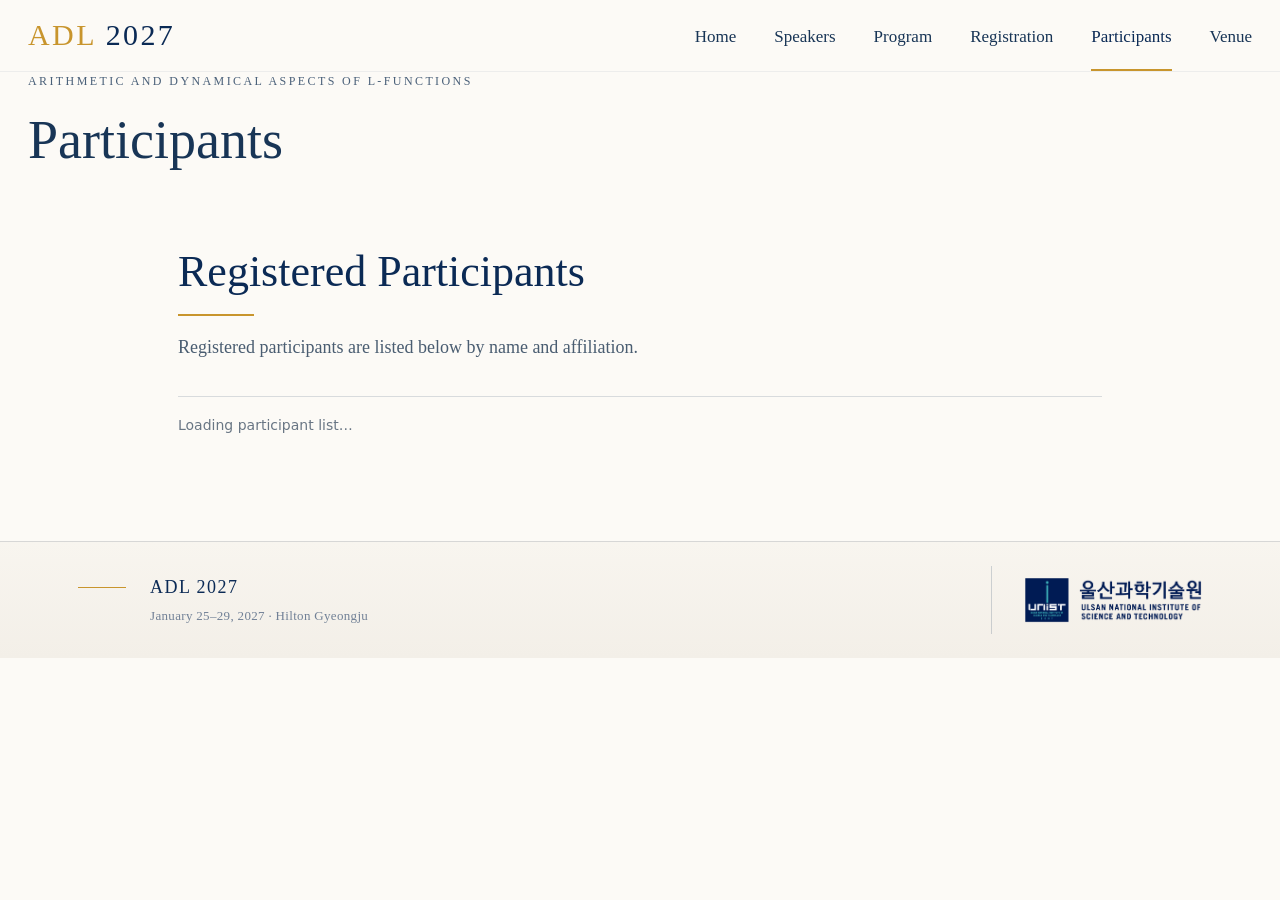
==== participants.html @ 9d9faf9e "Add Participants page" ====
<!doctype html><html lang="en" data-participants-api="https://adl2027-registration.vercel.app/api/participants"><head><meta charset="utf-8"><meta name="viewport" content="width=device-width,initial-scale=1"><title>Participants — ADL 2027</title><link rel="stylesheet" href="styles.css"></head><body>
<header class="site-header"><div class="nav-wrap"><a class="brand" href="index.html"><span class="gold">ADL</span> 2027</a><button class="menu-button" aria-label="Toggle menu">☰</button><nav class="nav"><a href="index.html">Home</a><a href="speakers.html">Speakers</a><a href="program.html">Program</a><a href="registration.html">Registration</a><a class="active" href="participants.html">Participants</a><a href="venue.html">Venue</a></nav></div></header>
<section class="page-hero"><div class="page-hero-inner"><div class="brand-line">Arithmetic and Dynamical Aspects of L-functions</div><h1>Participants</h1></div></section>
<main class="main participants-main">
  <div class="title-block">
    <h2>Registered Participants</h2>
    <div class="gold-rule"></div>
    <p class="intro">Registered participants are listed below by name and affiliation.</p>
  </div>
  <div id="participants-status" class="participants-status" role="status" aria-live="polite">Loading participant list…</div>
  <div id="participant-list" class="participant-list" hidden></div>
</main>
<footer class="simple-footer"><div class="simple-footer-inner"><div class="footer-copy"><span class="footer-title">ADL 2027</span><span class="footer-detail">January 25–29, 2027 · Hilton Gyeongju</span></div><div class="footer-logo-wrap"><img class="footer-unist-logo" src="assets/unist_log.png.png" alt="Ulsan National Institute of Science and Technology"></div></div></footer>
<script src="script.js"></script><script src="participants.js"></script></body></html>
---- styles.css ----
:root {
  --navy: #0b2a55;
  --navy-2: #163c68;
  --ink: #183556;
  --gold: #c8952d;
  --cream: #f8f5ef;
  --paper: #fcfaf6;
  --line: rgba(11,42,85,.15);
  --muted: #6e7682;
  --white: #ffffff;
  --shadow: 0 18px 48px rgba(12,30,50,.12);
}
*{box-sizing:border-box}
html{scroll-behavior:smooth}
body{margin:0;background:var(--paper);color:var(--ink);font-family:Georgia,'Times New Roman',serif;line-height:1.55}
a{color:inherit}
img{max-width:100%;display:block}
.site-header{height:72px;background:rgba(252,250,246,.97);border-bottom:1px solid rgba(11,42,85,.06);position:sticky;top:0;z-index:50;backdrop-filter:blur(8px)}
.nav-wrap{max-width:1280px;height:100%;margin:auto;padding:0 28px;display:flex;align-items:center;justify-content:space-between;gap:28px}
.brand{text-decoration:none;color:var(--navy);font-size:30px;letter-spacing:.08em;white-space:nowrap}
.brand .gold{color:var(--gold)}
.nav{display:flex;align-items:center;gap:38px}
.nav a{text-decoration:none;font-size:17px;padding:24px 0 18px;border-bottom:2px solid transparent}
.nav a:hover,.nav a.active{color:var(--navy);border-bottom-color:var(--gold)}
.menu-button{display:none;border:0;background:none;font-size:28px;color:var(--navy);cursor:pointer}
.hero{min-height:calc(100vh - 72px);position:relative;color:white;background-color:#23364c;background-image:linear-gradient(90deg,rgba(13,33,55,.68) 0%,rgba(13,33,55,.46) 32%,rgba(13,33,55,.16) 58%,rgba(0,0,0,.02) 100%),url('assets/hero.jpg');background-repeat:no-repeat;background-size:cover;background-position:center 56%;display:flex;flex-direction:column;justify-content:space-between;overflow:hidden}
.hero:after{content:"";position:absolute;inset:0;background:linear-gradient(0deg,rgba(4,16,30,.42),transparent 48%);pointer-events:none}
.hero-content{position:relative;z-index:2;max-width:1280px;width:100%;margin:0 auto;padding:68px 28px 32px}
.eyebrow{text-transform:uppercase;letter-spacing:.23em;font-size:14px;color:rgba(255,255,255,.85)}
.hero h1{font-size:clamp(48px,5.4vw,80px);line-height:.98;font-weight:400;margin:22px 0 34px;max-width:760px;letter-spacing:-.02em;text-shadow:0 2px 18px rgba(0,0,0,.12)}
.hero h1 em{font-style:italic}
.gold-rule{width:76px;height:2px;background:var(--gold);margin:0 0 22px}
.hero-meta{display:flex;gap:26px;align-items:center;flex-wrap:wrap;font-size:21px}
.hero-meta .sep{width:1px;height:30px;background:rgba(255,255,255,.45)}
.hero-meta small{display:block;text-transform:uppercase;letter-spacing:.17em;font-size:11px;margin-top:1px;color:rgba(255,255,255,.8)}
.hero-button{display:inline-block;margin-top:30px;border:1px solid var(--gold);padding:14px 24px;text-decoration:none;text-transform:uppercase;letter-spacing:.18em;font-size:13px;color:#f5ce77;background:rgba(9,25,40,.35)}
.hero-button:hover{background:rgba(9,25,40,.65)}
.organizers{margin-top:70px;max-width:620px}
.section-kicker{display:flex;align-items:center;gap:14px;text-transform:uppercase;letter-spacing:.19em;font-size:12px;color:rgba(255,255,255,.82)}
.section-kicker:before{content:"";width:44px;height:2px;background:var(--gold)}
.organizer-row{display:flex;gap:30px;margin-top:15px;align-items:flex-start}
.organizer{padding-right:30px;border-right:1px solid rgba(255,255,255,.5)}
.organizer:last-child{border-right:0}
.organizer-name{font-size:22px;margin-bottom:3px}
.organizer-affil{font-size:14px;color:rgba(255,255,255,.82);max-width:270px}
.support-strip{position:relative;z-index:3;background:rgba(252,250,246,.985);color:var(--ink);padding:18px 0;border-top:1px solid rgba(255,255,255,.3);font-family:system-ui,-apple-system,"Segoe UI",Arial,sans-serif}
.support-inner{max-width:1380px;margin:auto;padding:0 28px;display:grid;grid-template-columns:180px 320px 385px minmax(420px,1fr);align-items:center;gap:0}
.support-title{font-style:italic;font-size:19px;color:#5b6471;white-space:nowrap;padding-right:28px;font-family:Georgia,"Times New Roman",serif}
.support-title:before{display:none}
.support-item{min-width:0;min-height:88px;padding:0 26px;border-left:1px solid rgba(11,42,85,.18);display:flex;align-items:center}
.support-item.urim img{display:block;width:297px;max-width:100%;height:auto;max-height:65px;object-fit:contain}
.support-item.rmnt{display:grid;grid-template-columns:52px minmax(0,1fr);gap:18px;align-items:center}
.support-item.rmnt img{display:block;width:52px;max-width:52px;height:auto;object-fit:contain}
.support-copy{font-size:14px;line-height:1.28;min-width:0;color:#2f4054;font-family:system-ui,-apple-system,"Segoe UI",Arial,sans-serif}
.support-copy strong{display:block;font-size:14px;line-height:1.22;margin-bottom:4px;color:var(--navy)}
.support-copy span{display:block;color:#5b6773}
.support-copy .lab-affil{display:flex;align-items:baseline;gap:6px;white-space:nowrap}
.unist-wordmark-inline{display:inline-block;width:auto;height:15px;max-width:none;object-fit:contain;vertical-align:baseline;transform:translateY(2px);margin-left:-2px}
.support-item.nrf{display:grid;grid-template-columns:68px minmax(0,1fr);gap:20px;align-items:center}
.support-item.nrf>img{display:block;width:68px;max-width:68px;height:auto;object-fit:contain}
.sponsor-note{border-left:1px solid rgba(11,42,85,.12);padding-left:18px;font-size:10.8px;line-height:1.42;color:#697684;letter-spacing:.003em;font-family:system-ui,-apple-system,"Segoe UI",Arial,sans-serif}
.page-hero-inner{max-width:1280px;margin:auto;padding:0 28px}
.page-hero .brand-line{text-transform:uppercase;letter-spacing:.2em;font-size:12px;opacity:.78}
.page-hero h1{font-weight:400;font-size:54px;margin:8px 0 0}
.main{max-width:1180px;margin:auto;padding:56px 28px 86px}
.intro{font-size:18px;color:#4a5d71;margin:0 0 28px}
.title-block{margin-bottom:34px}.title-block h2{font-size:44px;font-weight:400;margin:0 0 8px;color:var(--navy)}.title-block .gold-rule{margin-bottom:18px}
.speaker-list{border-top:1px solid var(--line)}
.speaker-row{display:grid;grid-template-columns:minmax(220px,1fr) 1.7fr;gap:28px;padding:24px 0;border-bottom:1px solid var(--line);align-items:center}
.speaker-name{display:flex;align-items:baseline;gap:10px;flex-wrap:wrap}.speaker-name a{font-size:27px;color:#10449a;text-decoration:none;border-bottom:1px solid transparent}.speaker-name a:hover{border-bottom-color:#10449a}.speaker-status{font-family:system-ui,-apple-system,"Segoe UI",Arial,sans-serif;font-size:11px;line-height:1;letter-spacing:.04em;text-transform:uppercase;color:#8a6b24;border:1px solid rgba(138,107,36,.38);border-radius:999px;padding:4px 7px;white-space:nowrap}
.affiliation{font-size:18px;color:#375574}
.schedule-days{display:grid;gap:18px}
.day-card{border:1px solid var(--line);background:#fff;box-shadow:0 8px 26px rgba(16,50,80,.04)}
.day-head{display:flex;justify-content:space-between;align-items:baseline;gap:16px;padding:18px 22px;background:#f1eee8;border-bottom:1px solid var(--line)}
.day-head h3{margin:0;color:var(--navy);font-size:25px;font-weight:400}.day-head span{color:#718096;font-size:14px}
.session{display:grid;grid-template-columns:150px 180px 1fr;padding:14px 22px;border-bottom:1px solid rgba(11,42,85,.09);gap:20px}.session:last-child{border-bottom:0}.session .time{font-variant-numeric:tabular-nums;color:#5f6a78}.session .speaker{font-weight:600}.session .title{font-style:italic;color:#5c6671}.special{background:#edf3f8}.banquet{background:#fff8e9}.excursion{background:#eaf4ee}
.talk-list{margin-top:54px}.talk-card{padding:24px 0;border-top:1px solid var(--line)}.talk-card:last-child{border-bottom:1px solid var(--line)}.talk-card h3{margin:0 0 5px;font-size:24px;color:var(--navy)}.talk-card p{margin:4px 0;color:#59697b}.talk-card .label{text-transform:uppercase;letter-spacing:.12em;font-size:11px;color:#9a6b13}
.venue-grid{display:grid;grid-template-columns:1.05fr .95fr;gap:36px;align-items:stretch;margin-bottom:46px}.venue-photos{display:grid;grid-template-columns:1fr 1fr;gap:10px}.venue-photos img{width:100%;height:360px;object-fit:cover;background:#e6e1d8}.venue-card{border:1px solid var(--line);background:#fff;padding:34px;box-shadow:var(--shadow)}.venue-card h2{font-size:38px;font-weight:400;color:var(--navy);margin:0 0 10px}.address{color:#657487}.venue-card .button-row{display:flex;gap:12px;flex-wrap:wrap;margin-top:25px}.btn{display:inline-block;text-decoration:none;border:1px solid var(--gold);color:var(--navy);padding:10px 15px;font-size:14px;background:#fff}.btn.primary{background:var(--navy);color:#fff;border-color:var(--navy)}
.travel-grid{display:grid;grid-template-columns:1fr 1fr;gap:24px}.travel-card{background:#fff;border:1px solid var(--line);padding:30px}.travel-card h3{font-size:27px;color:var(--navy);font-weight:400;margin:0 0 18px}.route{display:grid;grid-template-columns:34px 1fr;gap:14px;margin:17px 0}.route-num{width:30px;height:30px;border-radius:50%;display:grid;place-items:center;background:#f4d995;color:#6c4a08;font-size:13px}.note{background:#f5f3ed;border-left:3px solid var(--gold);padding:13px 16px;color:#5f6976;font-size:14px;margin-top:20px}
.registration-box{max-width:760px;background:#fff;border:1px solid var(--line);padding:42px;box-shadow:var(--shadow)}.registration-box h2{font-size:35px;font-weight:400;color:var(--navy);margin-top:0}.status{display:inline-block;background:#f5ead0;color:#7c5915;padding:7px 11px;font-size:12px;letter-spacing:.12em;text-transform:uppercase;margin-bottom:14px}
.simple-footer{border-top:1px solid rgba(11,42,85,.12);padding:0;background:linear-gradient(180deg,#f8f5ef 0%,#f3efe8 100%);color:var(--ink)}
.simple-footer-inner{max-width:1180px;margin:auto;min-height:116px;padding:22px 28px;display:grid;grid-template-columns:1fr auto;gap:42px;align-items:center}
.footer-copy{display:flex;flex-direction:column;gap:5px;position:relative;padding-left:72px}
.footer-copy:before{content:"";position:absolute;left:0;top:13px;width:48px;height:1px;background:var(--gold)}
.footer-title{font-size:18px;letter-spacing:.08em;color:var(--navy)}
.footer-detail{font-size:13px;letter-spacing:.025em;color:#718096}
.footer-logo-wrap{min-height:68px;padding-left:32px;border-left:1px solid rgba(11,42,85,.18);display:flex;align-items:center;justify-content:flex-end}
.footer-unist-logo{width:178px;max-width:28vw;height:auto;object-fit:contain}
.simple-footer a{color:#536b84}
@media (max-width:900px){
  .nav{position:absolute;top:72px;left:0;right:0;background:var(--paper);padding:10px 26px 20px;flex-direction:column;align-items:flex-start;gap:0;border-bottom:1px solid var(--line);display:none}.nav.open{display:flex}.nav a{padding:12px 0;width:100%}.menu-button{display:block}.hero{background-size:cover;background-position:center 56%}.hero-content{padding-top:42px}.hero h1{font-size:48px;max-width:600px}.hero-meta{font-size:18px}.organizers{margin-top:48px}.organizer-row{flex-direction:column;gap:12px}.organizer{border:0;padding:0}.speaker-row{grid-template-columns:1fr;gap:3px}.session{grid-template-columns:100px 1fr}.session .title{grid-column:2}.venue-grid,.travel-grid{grid-template-columns:1fr}.venue-photos img{height:280px}.simple-footer-inner{grid-template-columns:1fr;gap:18px;align-items:start;padding:24px 22px}.footer-copy{padding-left:58px}.footer-copy:before{width:38px}.footer-logo-wrap{border-left:0;border-top:1px solid rgba(11,42,85,.12);padding:18px 0 0;justify-content:flex-start;width:100%}.footer-unist-logo{width:164px;max-width:52vw}}
@media (max-width:560px){.nav-wrap{padding:0 18px}.brand{font-size:24px}.hero-content,.page-hero-inner,.main{padding-left:18px;padding-right:18px}.hero{min-height:760px;background-size:cover;background-position:center 56%}.hero h1{font-size:41px}.hero-meta{display:block}.hero-meta .sep{display:none}.hero-meta>div{margin:8px 0}.support-inner{padding:0 18px}.page-hero h1{font-size:43px}.title-block h2{font-size:36px}.session{grid-template-columns:1fr;padding:15px 17px;gap:3px}.session .title{grid-column:auto}.day-head{display:block}.venue-photos{grid-template-columns:1fr}.venue-photos img{height:260px}.registration-box{padding:28px 22px}}



@media (max-width:1180px) and (min-width:761px){
  .support-inner{grid-template-columns:repeat(3,minmax(0,1fr));gap:14px 0}
  .support-title{grid-column:1/-1;padding:0 0 8px;min-height:28px;white-space:nowrap}
  .support-item{min-height:90px;padding:0 22px}
  .support-item.urim{border-left:0;padding-left:0}
  .support-item.urim img{width:284px;max-height:63px}
  .support-item.rmnt{grid-template-columns:50px minmax(0,1fr);gap:16px}
  .support-item.rmnt img{width:50px;max-width:50px}
  .support-item.nrf{grid-template-columns:64px minmax(0,1fr);gap:16px}
  .support-item.nrf>img{width:64px;max-width:64px}
}
@media (max-width:760px){
  .support-strip{padding:16px 0}
  .support-inner{grid-template-columns:1fr;gap:0}
  .support-title{padding:0 0 12px;white-space:nowrap}
  .support-item{border-left:0;border-top:1px solid var(--line);padding:14px 0;min-height:0}
  .support-item.urim img{width:278px;max-width:84vw;max-height:63px}
  .support-item.rmnt{grid-template-columns:50px minmax(0,1fr);gap:16px}
  .support-item.rmnt img{width:50px;max-width:50px}
  .support-item.nrf{grid-template-columns:62px minmax(0,1fr);gap:16px}
  .support-item.nrf>img{width:62px;max-width:62px}
  .sponsor-note{font-size:10.5px;padding-left:14px}
}
.registration-main{max-width:980px}
.registration-heading{max-width:820px}
.registration-form-wrap{max-width:880px;margin-top:32px}
.registration-form{background:#fff;border:1px solid var(--line);box-shadow:var(--shadow);padding:40px 42px}
.form-grid{display:grid;grid-template-columns:1fr 1fr;gap:24px 28px}
.form-field{display:flex;flex-direction:column;gap:8px;font-family:system-ui,-apple-system,"Segoe UI",Arial,sans-serif;font-size:14px;color:#314d69}
.form-field>span,.form-section legend{font-weight:600;color:var(--navy)}
.form-field em,.form-section em{font-style:normal;color:#a36c1c}
.form-field input,.form-field textarea{width:100%;box-sizing:border-box;border:1px solid #cbd3dc;background:#fff;color:#182b42;border-radius:2px;padding:12px 13px;font:inherit;line-height:1.4;transition:border-color .15s,box-shadow .15s}
.form-field input:focus,.form-field textarea:focus{outline:none;border-color:#315e91;box-shadow:0 0 0 3px rgba(49,94,145,.11)}
.form-field textarea{resize:vertical;min-height:112px}
.form-field-full{margin-top:28px}
.form-section{border:0;border-top:1px solid var(--line);padding:26px 0 0;margin:30px 0 0;font-family:system-ui,-apple-system,"Segoe UI",Arial,sans-serif}
.form-section legend{padding:0 12px 0 0;font-size:14px}
.field-help{font-size:13px;color:#697684;margin:2px 0 14px}
.checkbox-grid{display:grid;grid-template-columns:repeat(5,minmax(0,1fr));gap:8px}
.checkbox-grid label,.radio-row label{display:flex;gap:8px;align-items:center;font-size:13px;color:#344d66;cursor:pointer}
.checkbox-grid input,.radio-row input{accent-color:#0b2a55}
.radio-row{display:flex;gap:28px}
.honeypot{position:absolute!important;left:-9999px!important;width:1px!important;height:1px!important;overflow:hidden!important}
.form-actions{margin-top:28px}
.registration-submit{appearance:none;border:0;background:var(--navy);color:#fff;padding:13px 22px;font-family:system-ui,-apple-system,"Segoe UI",Arial,sans-serif;font-size:14px;font-weight:600;letter-spacing:.01em;cursor:pointer;border-radius:2px}
.registration-submit:hover{background:#143c6f}
.registration-submit:disabled{opacity:.52;cursor:not-allowed}
.registration-message{min-height:22px;margin-top:18px;font-family:system-ui,-apple-system,"Segoe UI",Arial,sans-serif;font-size:13px}
.registration-message.is-error{color:#9c2f2f}
.registration-message.is-info{color:#5d6e80}
.registration-success{background:#fff;border:1px solid var(--line);box-shadow:var(--shadow);padding:44px 42px}
.registration-success h2{font-size:35px;font-weight:400;color:var(--navy);margin:4px 0 10px}
.registration-success p{color:#52677c}
@media(max-width:760px){
  .registration-form{padding:28px 22px}
  .form-grid{grid-template-columns:1fr;gap:20px}
  .checkbox-grid{grid-template-columns:1fr 1fr}
}
@media(max-width:460px){
  .checkbox-grid{grid-template-columns:1fr}
  .radio-row{flex-direction:column;gap:10px}
}

.participants-main{max-width:980px}
.participant-list{border-top:1px solid var(--line)}
.participant-row{display:grid;grid-template-columns:minmax(240px,1fr) 1.65fr;gap:28px;padding:19px 0;border-bottom:1px solid var(--line);align-items:baseline}
.participant-name{font-size:22px;color:var(--navy)}
.participant-affiliation{font-family:system-ui,-apple-system,"Segoe UI",Arial,sans-serif;font-size:16px;color:#526b83}
.participants-status{font-family:system-ui,-apple-system,"Segoe UI",Arial,sans-serif;font-size:14px;color:#697684;padding:18px 0;border-top:1px solid var(--line)}
@media(max-width:760px){
  .participant-row{grid-template-columns:1fr;gap:3px;padding:16px 0}
  .participant-name{font-size:20px}
  .participant-affiliation{font-size:15px}
}
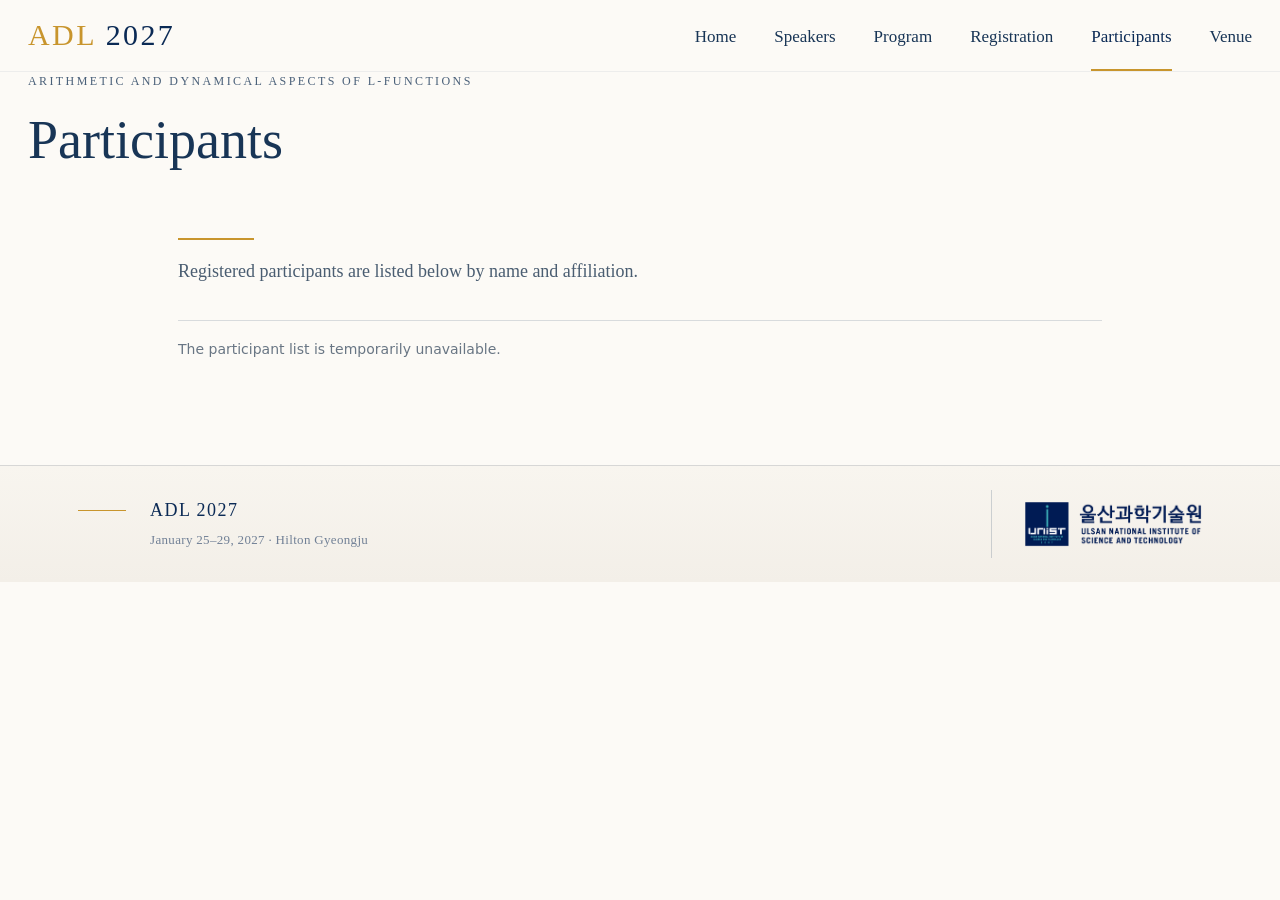
==== commit 83fd79b5: "Remove redundant Registered Participants heading" ====
--- a/participants.html
+++ b/participants.html
@@ -3,8 +3,7 @@
 <section class="page-hero"><div class="page-hero-inner"><div class="brand-line">Arithmetic and Dynamical Aspects of L-functions</div><h1>Participants</h1></div></section>
 <main class="main participants-main">
   <div class="title-block">
-    <h2>Registered Participants</h2>
-    <div class="gold-rule"></div>
+<div class="gold-rule"></div>
     <p class="intro">Registered participants are listed below by name and affiliation.</p>
   </div>
   <div id="participants-status" class="participants-status" role="status" aria-live="polite">Loading participant list…</div>
